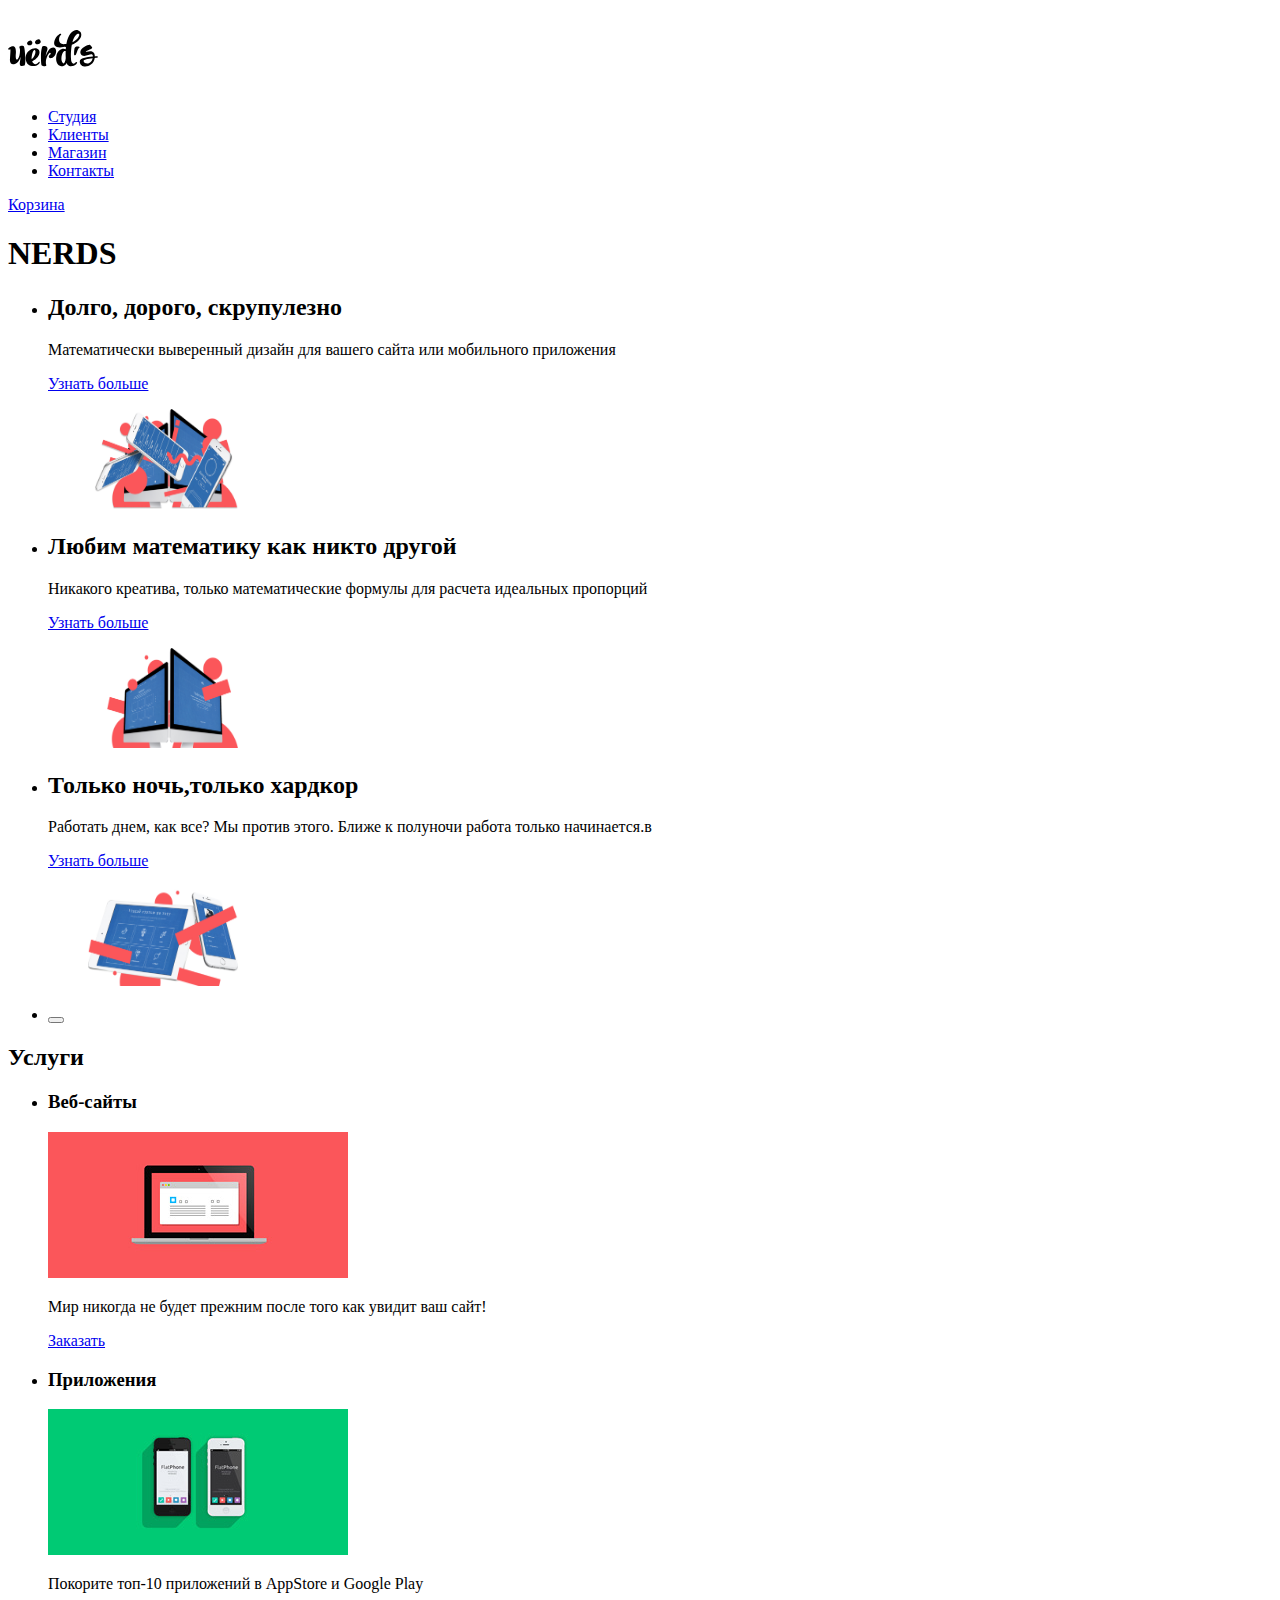
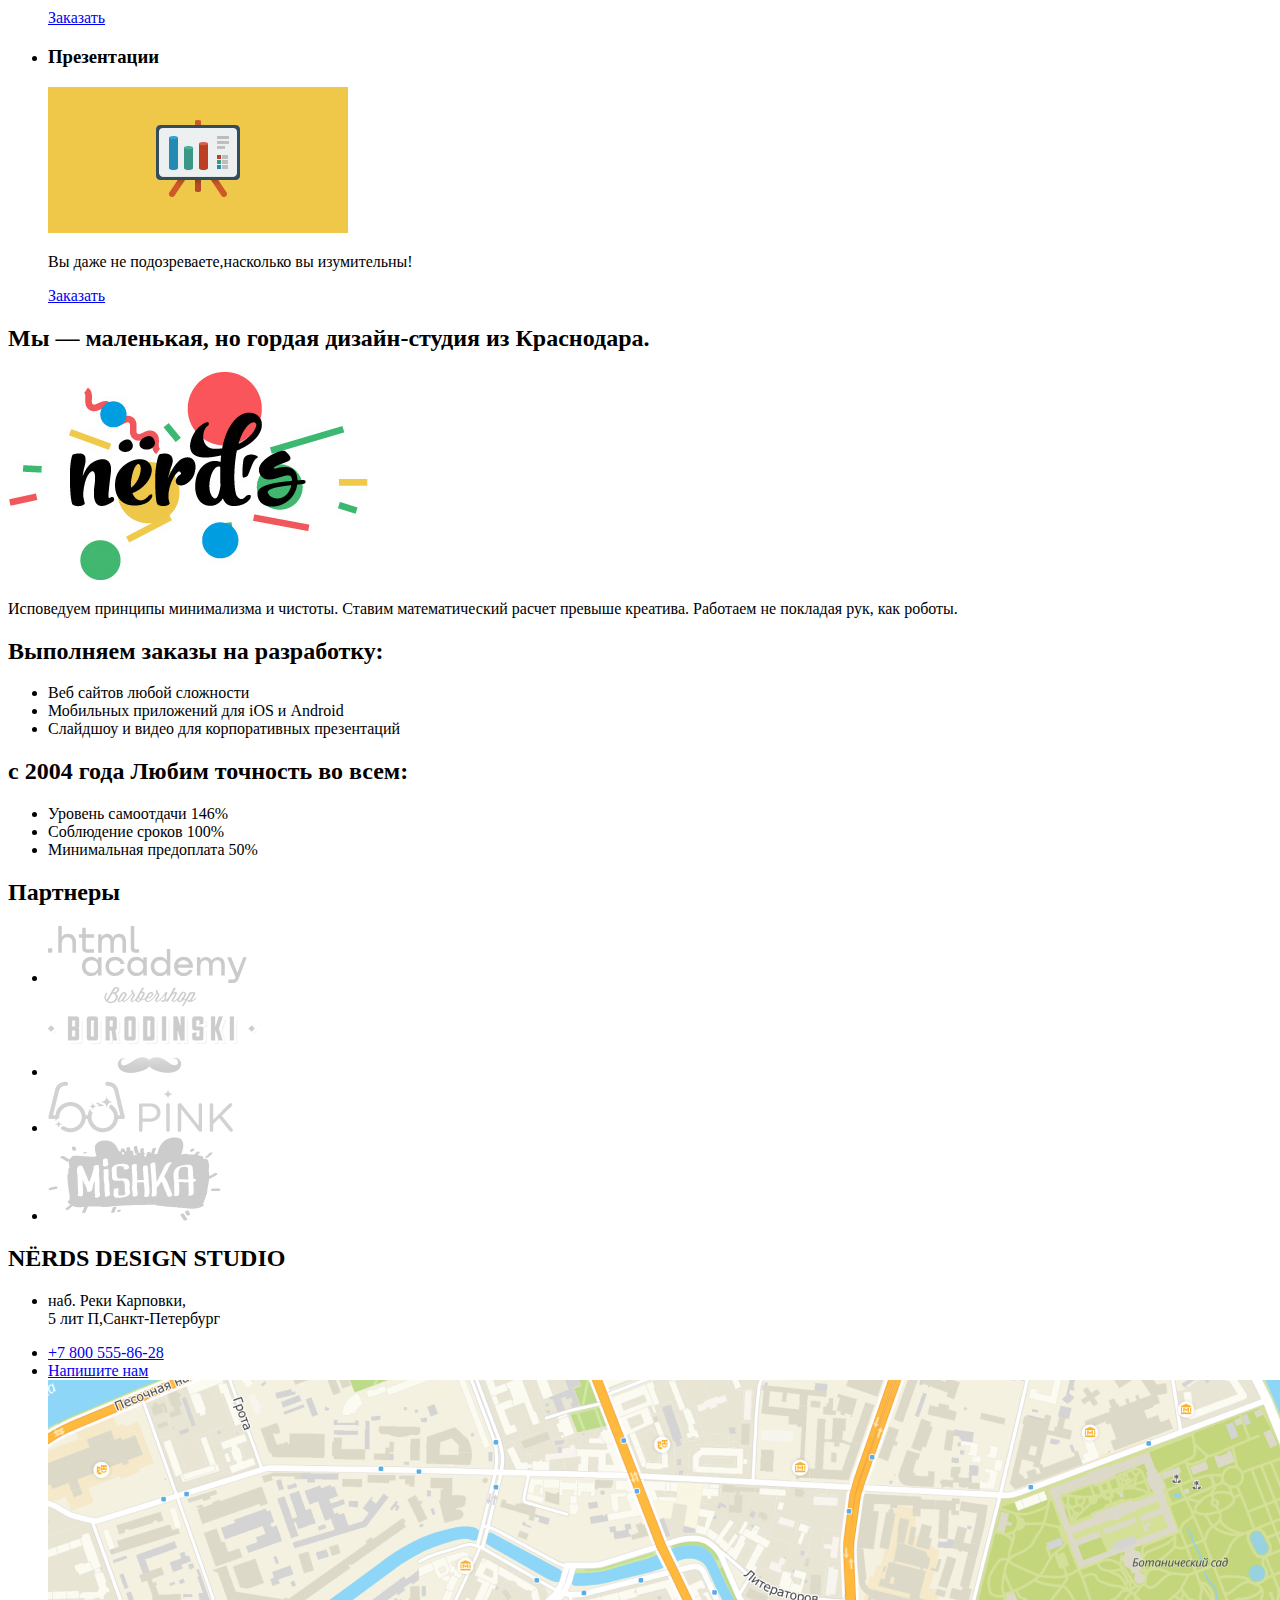
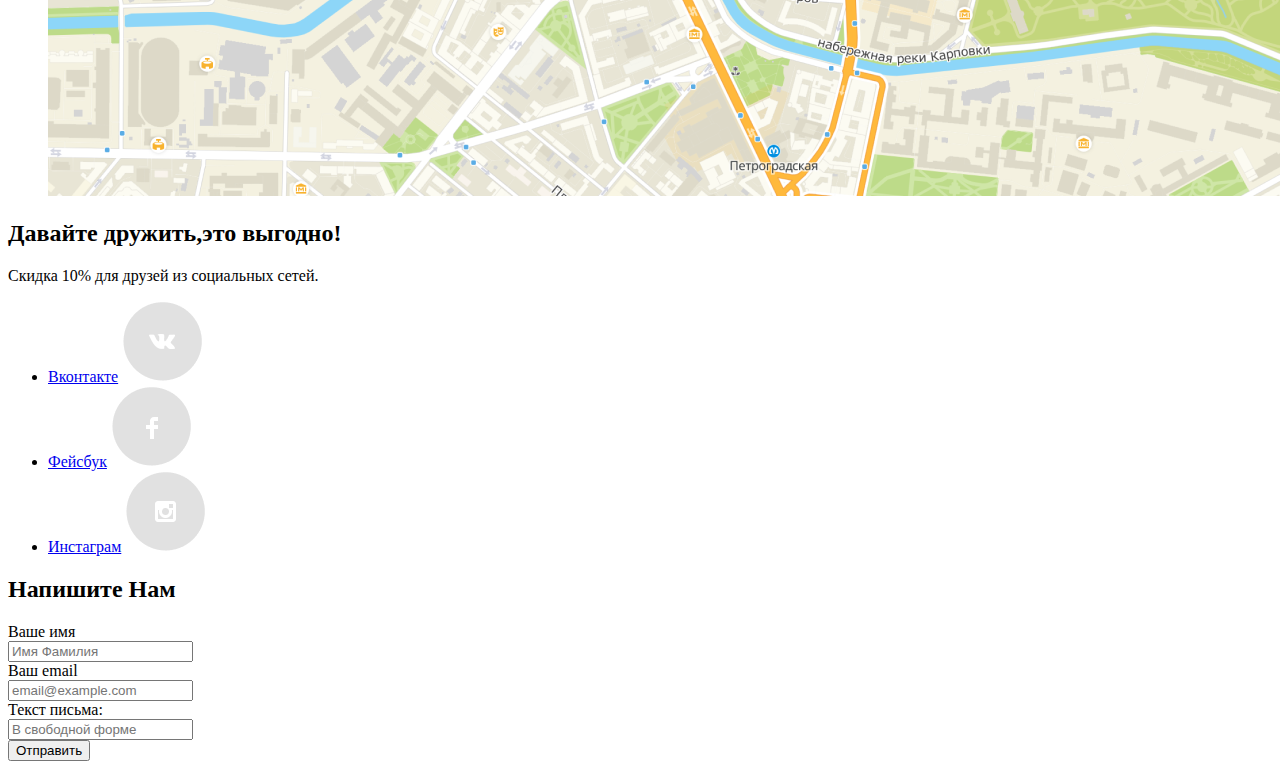
==== index.html @ c158d563 "Graphics of all pages" ====
<!DOCTYPE html>
<html lang="ru">

<head>
  <meta charset="utf-8">
  <title>HTML Academy: Нёрдс</title>
  <link rel="icon" href="favicon.ico">
  <link rel="icon" href="favicon/icon.svg" type="image/svg+xml">
  <link rel="apple-touch-icon" href="favicon/icon180.png">
  <link rel="manifest" href="manifest.webmanifest">

</head>

<body>
  <header>
    <nav>
      <a href="#">
        <img src="/img/nerds-logo.svg" width="90" height="80" alt="Логотип Нердс">
      </a>
      <ul>
        <li><a href="blank.html">Студия</a></li>
        <li><a href="price.html">Клиенты</a></li>
        <li><a href="catalog.html">Магазин</a></li>
        <li><a href="blank.html">Контакты</a></li>
      </ul>
      <a href="blank.html">Корзина</a>
    </nav>
  </header>
  <main>
    <h1>NERDS</h1>

    <section>
      <ul>
        <Li>
          <h2>Долго, дорого, скрупулезно</h2>

          <p>Математически выверенный дизайн для вашего сайта или мобильного приложения</p>
          <a href="blank.html">Узнать больше</a>
          <figure>
            <a href="#">
              <img src="/img/Long and expensive.jpg" width="150" height="100" alt="slider-long">
            </a>
          </figure>
        </Li>
        <li>
          <h2>Любим математику как никто другой</h2>

          <p>Никакого креатива, только математические формулы для расчета идеальных пропорций</p>
          <a href="blank.html">Узнать больше</a>
          <figure>
            <a href="#">
              <img src="/img/matematic-slide2 1.jpg" width="150" height="100" alt="slider-matematic">
            </a>
          </figure>
        </li>
        <li>
          <h2>Только ночь,только хардкор</h2>

          <p>Работать днем, как все? Мы против этого. Ближе к полуночи работа только начинается.в</p>
          <a href="blank.html">Узнать больше</a>
          <figure>
            <a href="#">
              <img src="/img/night and hardcore.jpg" width="150" height="100" alt="night and hardcore">
            </a>
          </figure>
        </li>
      </ul>
      <ul>
        <li>
          <button type="button"></button>
        </li>
      </ul>

      <section>
        <h2>Услуги</h2>

        <ul>
          <li>
            <h3>Веб-сайты</h3>

            <a href="#">
              <img src="/img/websayt.jpg" width="300" height="146" alt="Web-sites">
            </a>
            <p>Мир никогда не будет прежним после того как увидит ваш сайт!</p>
            <a href="blank.html">Заказать</a>
          </li>
          <li>
            <h3>Приложения</h3>
            <a href="#">
              <img src="/img/Applications.jpg" width="300" height="146" alt="
            annexes">
            </a>
            <p>Покорите топ-10 приложений в AppStore и Google Play</p>
            <a href="blank.html">Заказать</a>
          </li>
          <li>
            <h3>Презентации</h3>

            <a href="#">
              <img src="/img/presentashion.jpg" width="300" height="146" alt="presentashion">
            </a>
            <p>Вы даже не подозреваете,насколько вы изумительны!</p>
            <a href="blank.html">Заказать</a>
          </li>
        </ul>
      </section>
      <section>
        <h2>Мы — маленькая, но гордая дизайн-студия из Краснодара.</h2>

        <a href="#">
          <img src="/img/nerds.jpg" width="360" height="208" alt="imagenerds">
        </a>
        <p>Исповедуем принципы минимализма и чистоты. Ставим математический расчет превыше креатива. Работаем не
          покладая
          рук, как роботы.</p>

      </section>
      <section>
        <h2>Выполняем заказы на разработку:</h2>

        <ul>
          <li>Веб сайтов любой сложности</li>
          <li> Мобильных приложений для iOS и Android</li>
          <li> Слайдшоу и видео для корпоративных презентаций</li>
        </ul>
      </section>
      <section>
        <h2>с 2004 года Любим точность во всем:</h2>

        <ul>
          <li>Уровень самоотдачи 146%</li>
          <li>Соблюдение сроков 100%</li>
          <li>Минимальная предоплата 50%</li>
        </ul>
      </section>
      <section>

        <h2>Партнеры</h2>
        <ul>
          <LI>
            <a href="https://htmlacademy.ru/intensive/htmlcss">
              <img src="/img/logo_htmlacademy 1.svg" width="199" height="57" alt="Логотип HTML Academy">
            </a>
          </li>
          <li>
            <a href="#">
              <img src="/img/logotip-baradinsk.png" width="209" height="90" alt="Логотип Барбершоп Бородинский">
            </a>
          </li>
          <li>
            <a href="#">
              <img src="/img/logo-pink.png" width="185" height="52" alt="Логотип PINK">
            </a>
          </li>
          <li>
            <a href="#">
              <img src="/img/logo-mishka.png" width="173" height="84" alt="Логотип MISHKA">
            </a>
          </li>
        </ul>
      </section>

      <Section>
        <h2>NЁRDS DESIGN STUDIO</h2>

        <ul>
          <li>
            <p>наб. Реки Карповки,<br>5 лит П,Санкт-Петербург</p>
          </li>
          <li><a href="tel:+78005558628">+7 800 555-86-28</a></li>
          <li><a href="blank.html">Напишите нам</a><br></li>
          <a href="https://www.google.com/maps/@45.0440804,38.942411,17z/data=!5m2!1e4!1e1">
            <img src="/img/map.png" width="1440" height="416" alt="Map">
          </a>
        </ul>

      </Section>
  </main>

  <footer>
    <section>
      <h2>Давайте дружить,это выгодно!</h2>

      <p>Скидка 10% для друзей из социальных сетей.</p>
      <ul>
        <li>
          <a href="#">Вконтакте</a>
          <img src="/img/VK-ICONKA.png" width="81" height="81" alt="Вконтакте">
        </li>
        <li>
          <a href="#">Фейсбук</a>
          <img src="/img/FACEBOOK-ICONKA.png" width="81" height="81" alt="facebook">
        </li>
        <li>
          <a href="#">Инстаграм</a>
          <img src="/img/INST-ICON.png" width="81" height="81" alt="Instagram">
        </li>
      </ul>
    </section>
  </footer>

  <section>

    <h2>Напишите Нам</h2>

    <form action="https://echo.htmlacademy.ru" method="post">
      <label for="text">Ваше имя</label><br>
      <input id="text" type="text" name="name" placeholder="Имя Фамилия"><br>
      <label for="login-login">Ваш email</label><br>
      <input id="login-login" type="email" name="email" placeholder="email@example.com"><br>
      <label for="comment">Текст письма:</label><br>
      <input id="comment" type="text" name="comment" placeholder="В свободной форме"><br>
      <button type="submit">Отправить</button>
    </form>
  </section>
</body>

</html>
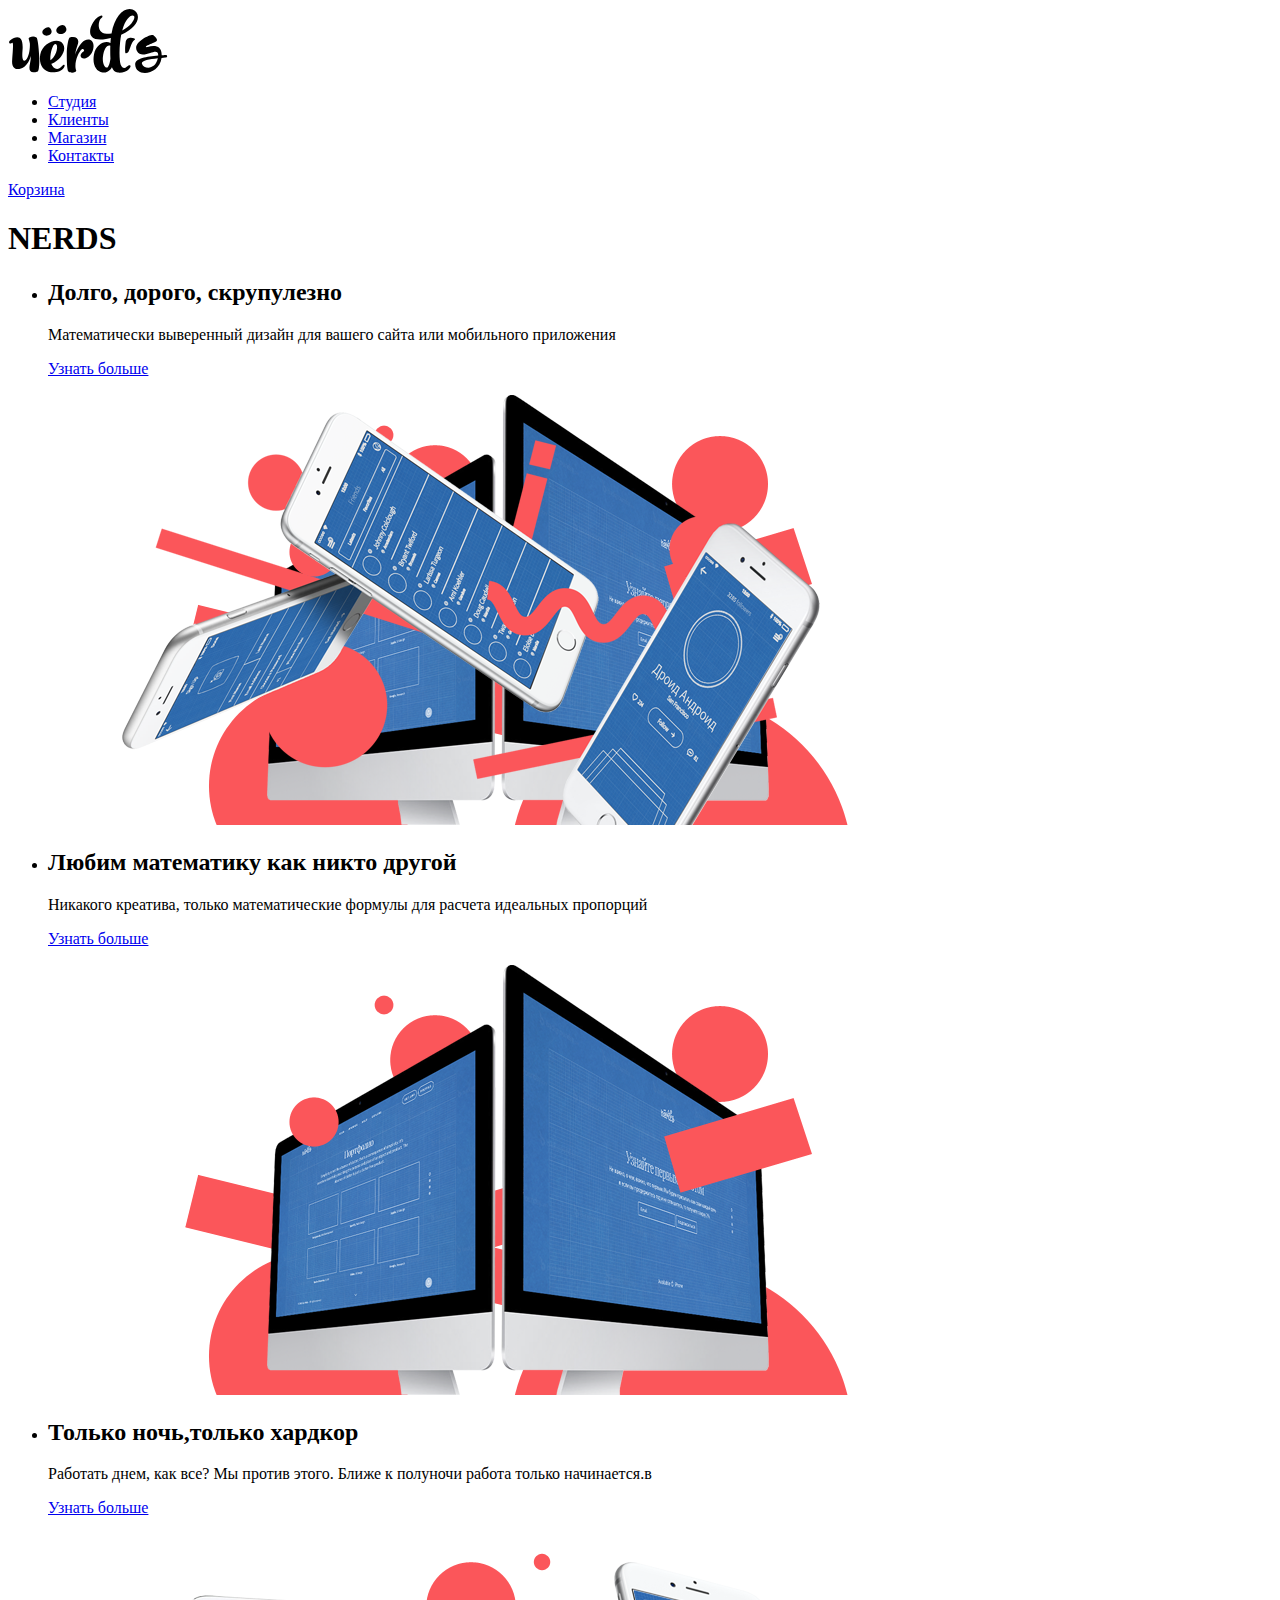
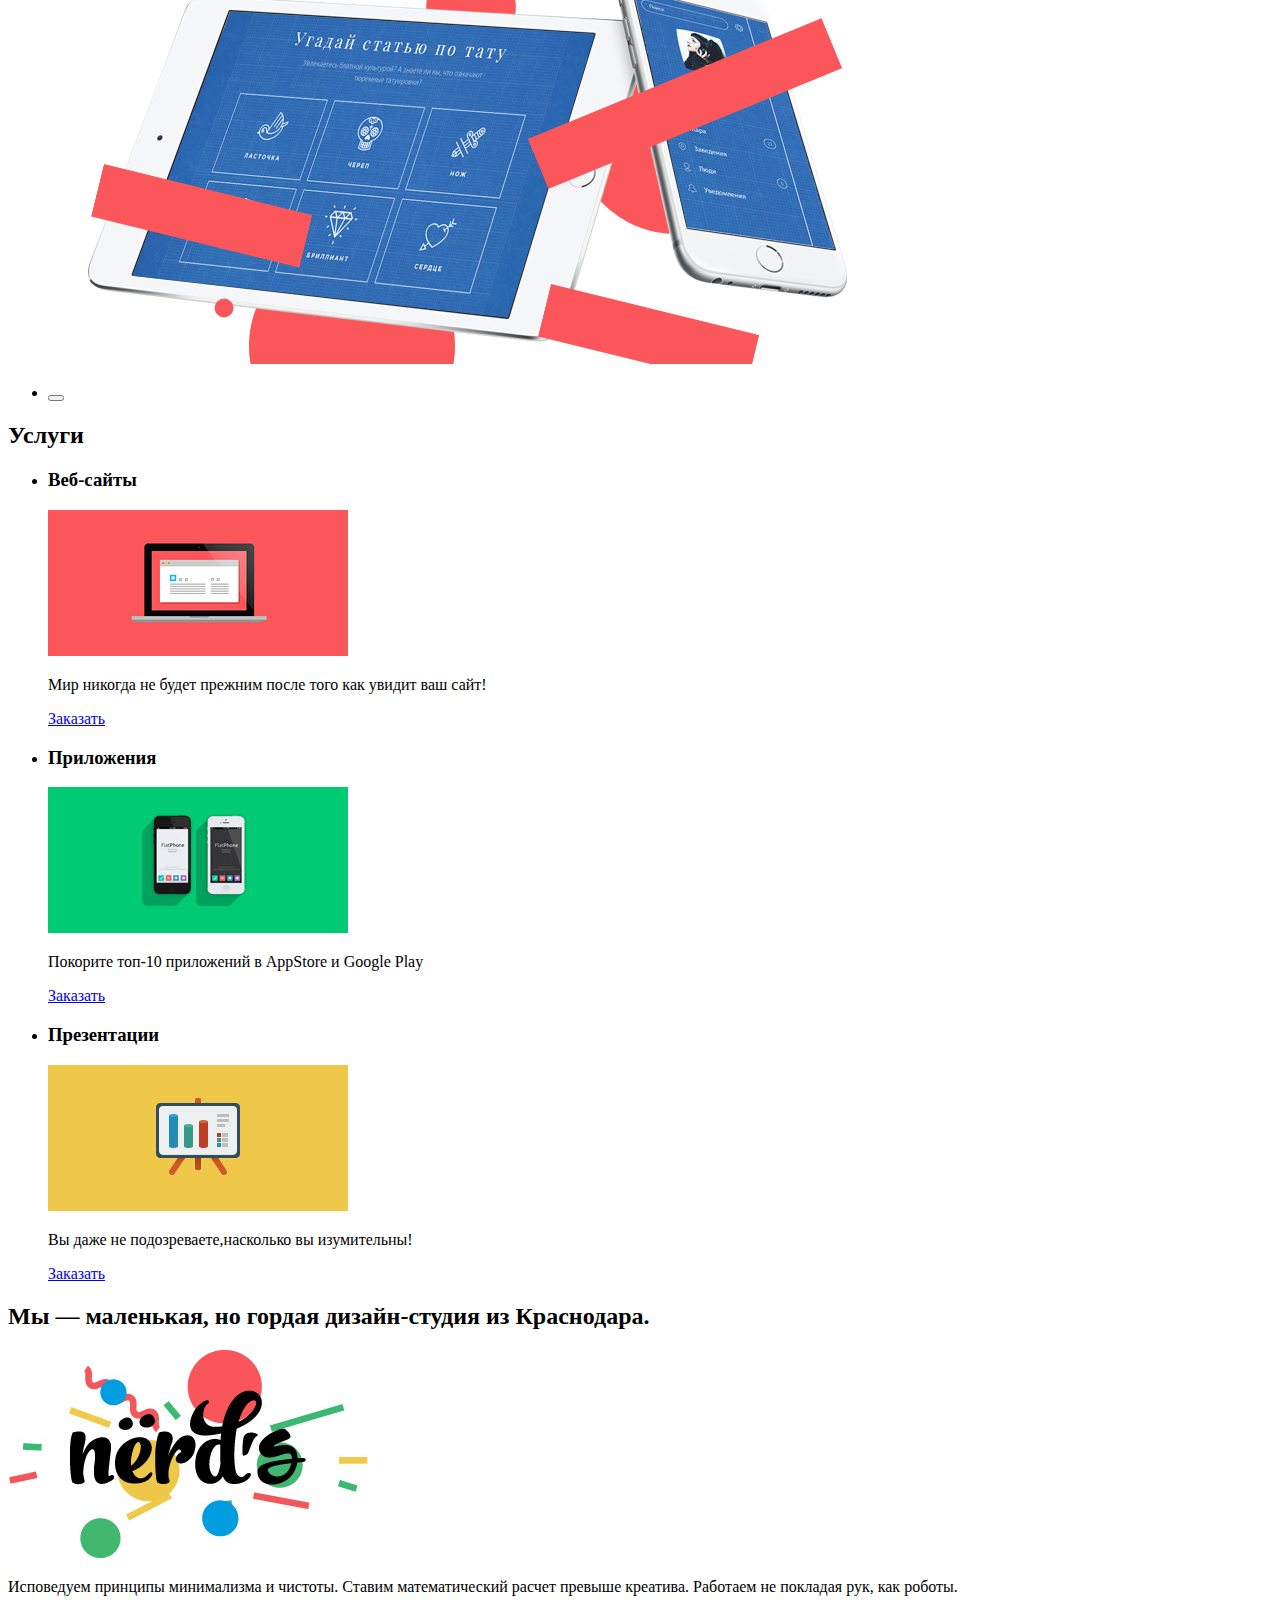
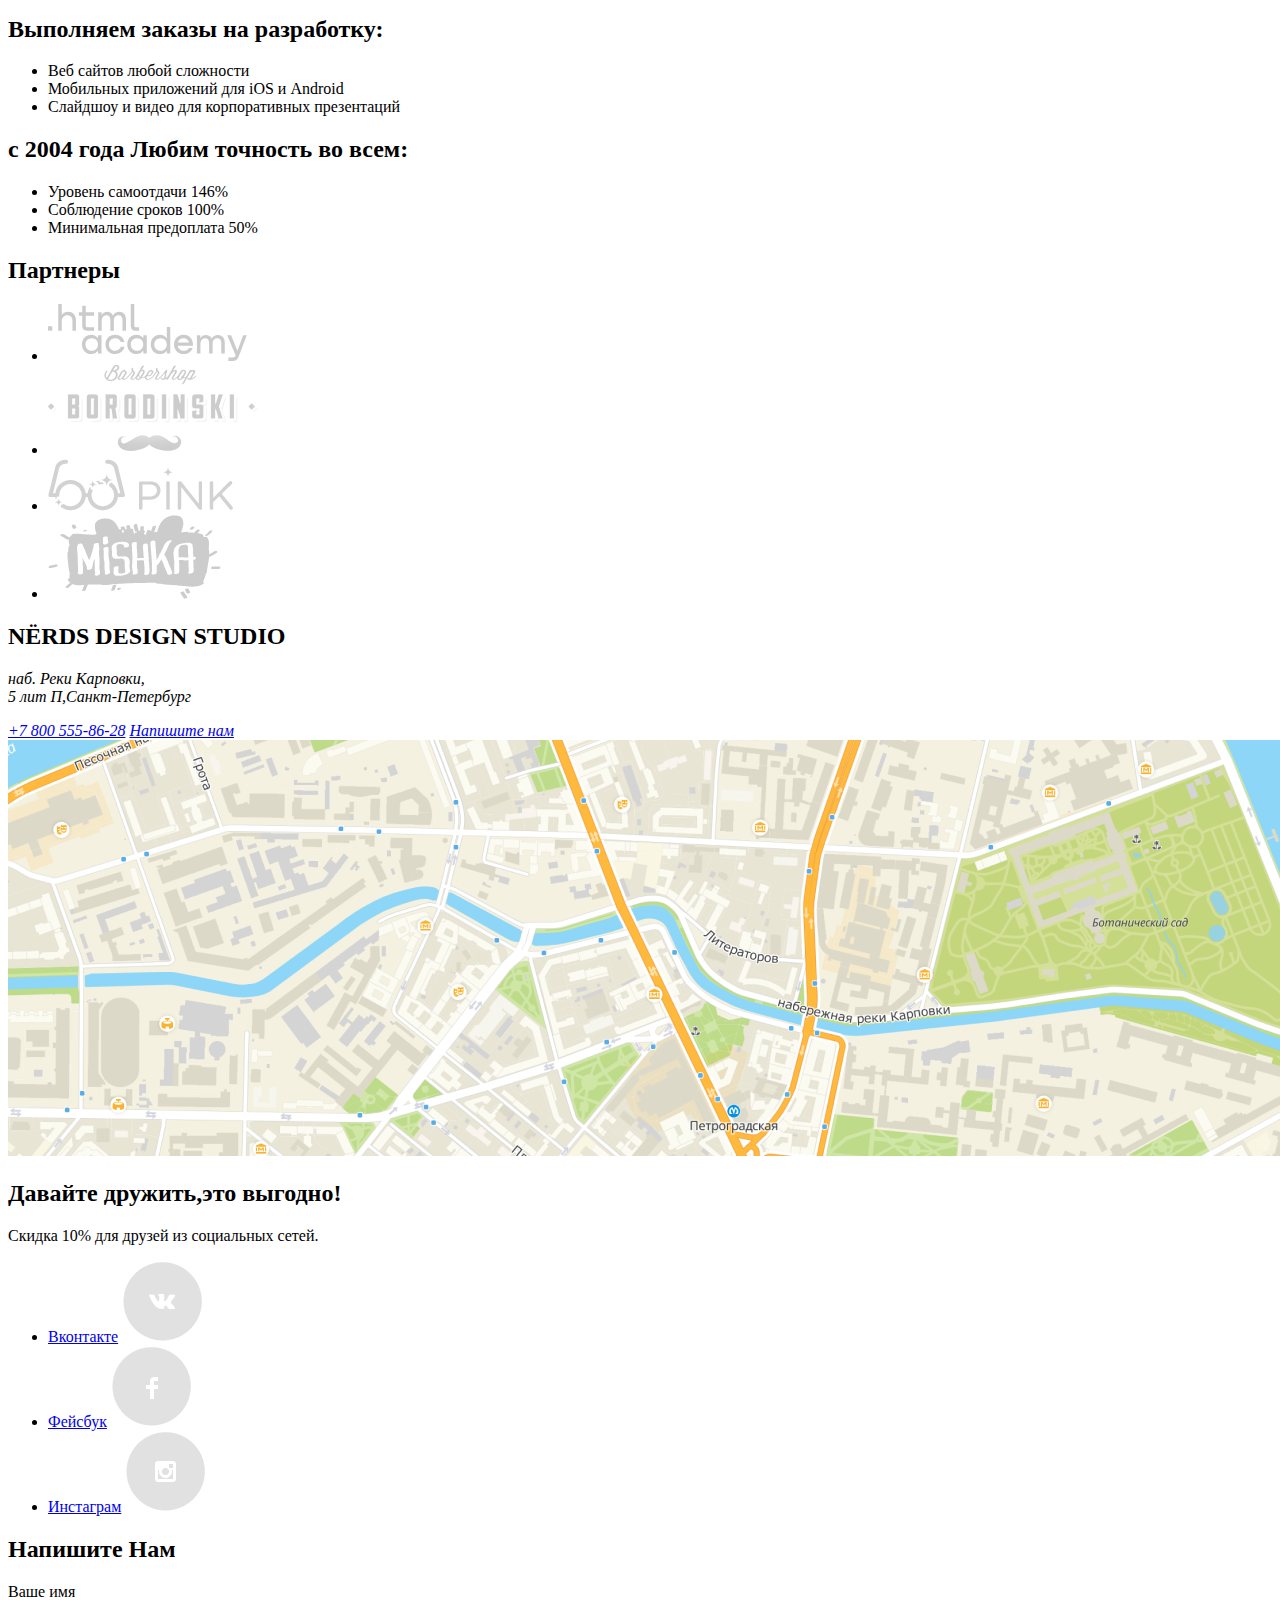
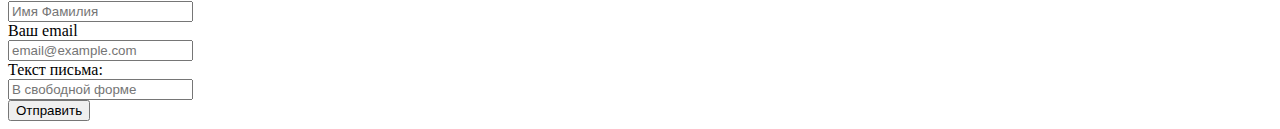
==== commit c2108627: "Correcting errors" ====
--- a/index.html
+++ b/index.html
@@ -15,7 +15,7 @@
   <header>
     <nav>
       <a href="#">
-        <img src="/img/nerds-logo.svg" width="90" height="80" alt="Логотип Нердс">
+        <img src="/img/nerdslogo.svg" width="160" height="65" alt="Логотип Нердс">
       </a>
       <ul>
         <li><a href="blank.html">Студия</a></li>
@@ -38,7 +38,7 @@
           <a href="blank.html">Узнать больше</a>
           <figure>
             <a href="#">
-              <img src="/img/Long and expensive.jpg" width="150" height="100" alt="slider-long">
+              <img src="/img/slideriphonepc.png" width="760" height="431" alt="sliderlong">
             </a>
           </figure>
         </Li>
@@ -49,7 +49,7 @@
           <a href="blank.html">Узнать больше</a>
           <figure>
             <a href="#">
-              <img src="/img/matematic-slide2 1.jpg" width="150" height="100" alt="slider-matematic">
+              <img src="/img/sliderpc.png" width="760" height="431" alt="slidermatematic">
             </a>
           </figure>
         </li>
@@ -60,7 +60,7 @@
           <a href="blank.html">Узнать больше</a>
           <figure>
             <a href="#">
-              <img src="/img/night and hardcore.jpg" width="150" height="100" alt="night and hardcore">
+              <img src="/img/slideriphone.png" width="760" height="431" alt="nightandhardcore">
             </a>
           </figure>
         </li>
@@ -70,111 +70,111 @@
           <button type="button"></button>
         </li>
       </ul>
-
-      <section>
-        <h2>Услуги</h2>
-
-        <ul>
-          <li>
-            <h3>Веб-сайты</h3>
-
-            <a href="#">
-              <img src="/img/websayt.jpg" width="300" height="146" alt="Web-sites">
-            </a>
-            <p>Мир никогда не будет прежним после того как увидит ваш сайт!</p>
-            <a href="blank.html">Заказать</a>
-          </li>
-          <li>
-            <h3>Приложения</h3>
-            <a href="#">
-              <img src="/img/Applications.jpg" width="300" height="146" alt="
+    </section>
+
+    <section>
+      <h2>Услуги</h2>
+
+      <ul>
+        <li>
+          <h3>Веб-сайты</h3>
+
+          <a href="#">
+            <img src="/img/websayt.jpg" width="300" height="146" alt="Websites">
+          </a>
+          <p>Мир никогда не будет прежним после того как увидит ваш сайт!</p>
+          <a href="blank.html">Заказать</a>
+        </li>
+        <li>
+          <h3>Приложения</h3>
+          <a href="#">
+            <img src="/img/Applications.jpg" width="300" height="146" alt="
             annexes">
-            </a>
-            <p>Покорите топ-10 приложений в AppStore и Google Play</p>
-            <a href="blank.html">Заказать</a>
-          </li>
-          <li>
-            <h3>Презентации</h3>
-
-            <a href="#">
-              <img src="/img/presentashion.jpg" width="300" height="146" alt="presentashion">
-            </a>
-            <p>Вы даже не подозреваете,насколько вы изумительны!</p>
-            <a href="blank.html">Заказать</a>
-          </li>
-        </ul>
-      </section>
-      <section>
-        <h2>Мы — маленькая, но гордая дизайн-студия из Краснодара.</h2>
-
-        <a href="#">
-          <img src="/img/nerds.jpg" width="360" height="208" alt="imagenerds">
+          </a>
+          <p>Покорите топ-10 приложений в AppStore и Google Play</p>
+          <a href="blank.html">Заказать</a>
+        </li>
+        <li>
+          <h3>Презентации</h3>
+
+          <a href="#">
+            <img src="/img/presentashion.jpg" width="300" height="146" alt="presentashion">
+          </a>
+          <p>Вы даже не подозреваете,насколько вы изумительны!</p>
+          <a href="blank.html">Заказать</a>
+        </li>
+      </ul>
+    </section>
+    <section>
+      <h2>Мы — маленькая, но гордая дизайн-студия из Краснодара.</h2>
+
+      <a href="#">
+        <img src="/img/nerds.jpg" width="360" height="208" alt="imagenerds">
+      </a>
+      <p>Исповедуем принципы минимализма и чистоты. Ставим математический расчет превыше креатива. Работаем не
+        покладая
+        рук, как роботы.</p>
+
+    </section>
+    <section>
+      <h2>Выполняем заказы на разработку:</h2>
+
+      <ul>
+        <li>Веб сайтов любой сложности</li>
+        <li> Мобильных приложений для iOS и Android</li>
+        <li> Слайдшоу и видео для корпоративных презентаций</li>
+      </ul>
+    </section>
+    <section>
+      <h2>с 2004 года Любим точность во всем:</h2>
+
+      <ul>
+        <li>Уровень самоотдачи 146%</li>
+        <li>Соблюдение сроков 100%</li>
+        <li>Минимальная предоплата 50%</li>
+      </ul>
+    </section>
+    <section>
+
+      <h2>Партнеры</h2>
+      <ul>
+        <LI>
+          <a href="https://htmlacademy.ru/intensive/htmlcss">
+            <img src="/img/logohtmlacademy.svg" width="199" height="57" alt="Логотип HTML Academy">
+          </a>
+        </li>
+        <li>
+          <a href="#">
+            <img src="/img/logotipbaradinsk.png" width="209" height="90" alt="Логотип Барбершоп Бородинский">
+          </a>
+        </li>
+        <li>
+          <a href="#">
+            <img src="/img/logopink.png" width="185" height="52" alt="Логотип PINK">
+          </a>
+        </li>
+        <li>
+          <a href="#">
+            <img src="/img/logomishka.png" width="173" height="84" alt="Логотип MISHKA">
+          </a>
+        </li>
+      </ul>
+    </section>
+
+    <Section>
+      <h2>NЁRDS DESIGN STUDIO</h2>
+
+      <address>
+        <p>наб. Реки Карповки,<br>5 лит П,Санкт-Петербург</p>
+        <a href="tel:+78005558628">+7 800 555-86-28</a>
+        <a href="blank.html">Напишите нам</a><br>
+        <a href="https://www.google.com/maps/@45.0440804,38.942411,17z/data=!5m2!1e4!1e1">
+          <img src="/img/map.png" width="1440" height="416" alt="Map">
         </a>
-        <p>Исповедуем принципы минимализма и чистоты. Ставим математический расчет превыше креатива. Работаем не
-          покладая
-          рук, как роботы.</p>
-
-      </section>
-      <section>
-        <h2>Выполняем заказы на разработку:</h2>
-
-        <ul>
-          <li>Веб сайтов любой сложности</li>
-          <li> Мобильных приложений для iOS и Android</li>
-          <li> Слайдшоу и видео для корпоративных презентаций</li>
-        </ul>
-      </section>
-      <section>
-        <h2>с 2004 года Любим точность во всем:</h2>
-
-        <ul>
-          <li>Уровень самоотдачи 146%</li>
-          <li>Соблюдение сроков 100%</li>
-          <li>Минимальная предоплата 50%</li>
-        </ul>
-      </section>
-      <section>
-
-        <h2>Партнеры</h2>
-        <ul>
-          <LI>
-            <a href="https://htmlacademy.ru/intensive/htmlcss">
-              <img src="/img/logo_htmlacademy 1.svg" width="199" height="57" alt="Логотип HTML Academy">
-            </a>
-          </li>
-          <li>
-            <a href="#">
-              <img src="/img/logotip-baradinsk.png" width="209" height="90" alt="Логотип Барбершоп Бородинский">
-            </a>
-          </li>
-          <li>
-            <a href="#">
-              <img src="/img/logo-pink.png" width="185" height="52" alt="Логотип PINK">
-            </a>
-          </li>
-          <li>
-            <a href="#">
-              <img src="/img/logo-mishka.png" width="173" height="84" alt="Логотип MISHKA">
-            </a>
-          </li>
-        </ul>
-      </section>
-
-      <Section>
-        <h2>NЁRDS DESIGN STUDIO</h2>
-
-        <ul>
-          <li>
-            <p>наб. Реки Карповки,<br>5 лит П,Санкт-Петербург</p>
-          </li>
-          <li><a href="tel:+78005558628">+7 800 555-86-28</a></li>
-          <li><a href="blank.html">Напишите нам</a><br></li>
-          <a href="https://www.google.com/maps/@45.0440804,38.942411,17z/data=!5m2!1e4!1e1">
-            <img src="/img/map.png" width="1440" height="416" alt="Map">
-          </a>
-        </ul>
-
-      </Section>
+      </address>
+
+
+    </Section>
   </main>
 
   <footer>
@@ -185,15 +185,15 @@
       <ul>
         <li>
           <a href="#">Вконтакте</a>
-          <img src="/img/VK-ICONKA.png" width="81" height="81" alt="Вконтакте">
+          <img src="/img/VKICONKA.png" width="81" height="81" alt="Вконтакте">
         </li>
         <li>
           <a href="#">Фейсбук</a>
-          <img src="/img/FACEBOOK-ICONKA.png" width="81" height="81" alt="facebook">
+          <img src="/img/FACEBOOKICONKA.png" width="81" height="81" alt="facebook">
         </li>
         <li>
           <a href="#">Инстаграм</a>
-          <img src="/img/INST-ICON.png" width="81" height="81" alt="Instagram">
+          <img src="/img/INSTICON.png" width="81" height="81" alt="Instagram">
         </li>
       </ul>
     </section>
